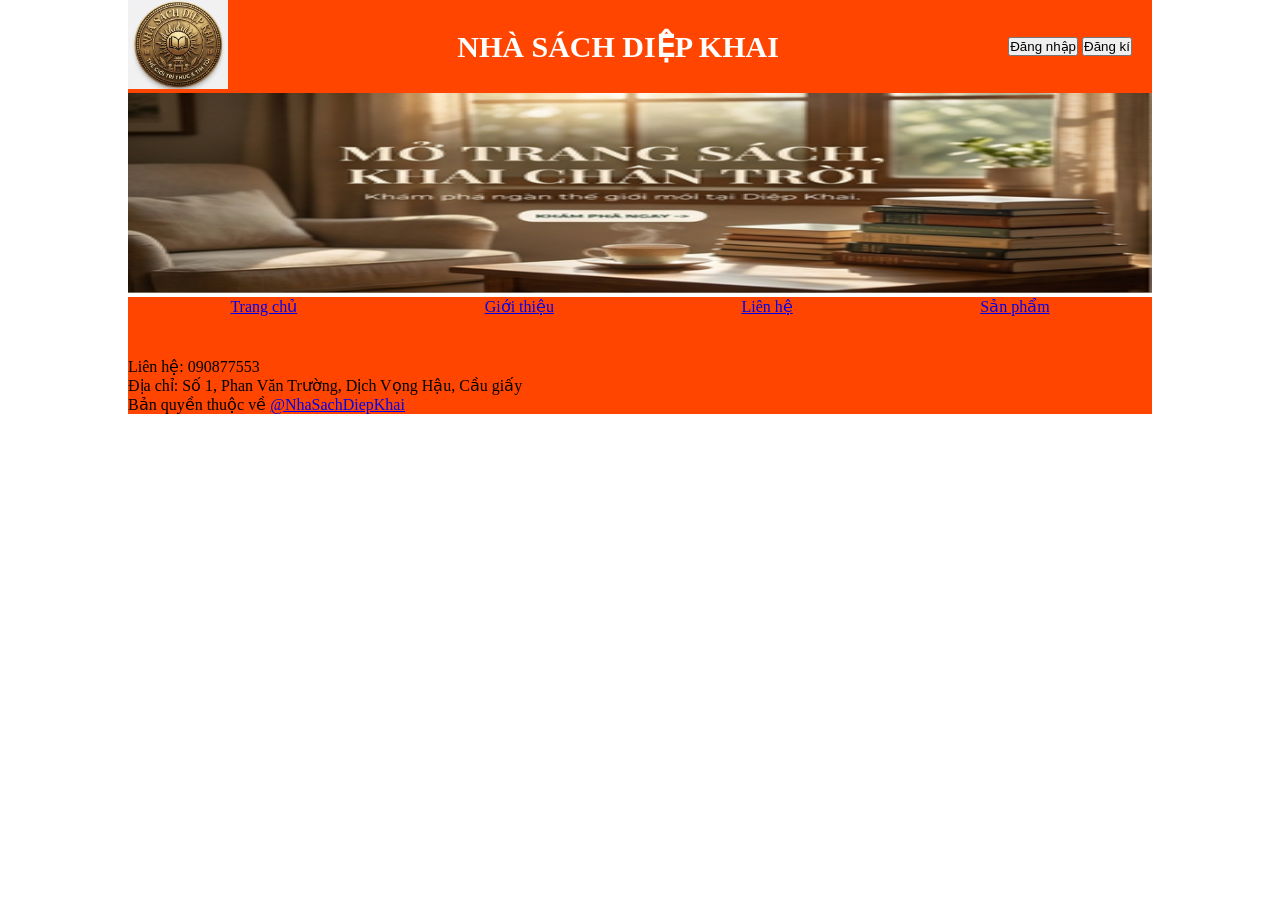
==== product-detail.html @ 2dfe9be7 "about va contact page" ====
<!DOCTYPE html>
<html lang="en">
<head>
    <meta charset="UTF-8">
    <meta name="viewport" content="width=device-width, initial-scale=1.0">
    <title>Giới thiệu</title>
    <link rel="stylesheet" href="./assets/about.css">
    <link rel="stylesheet" href="./assets/css/common.css">
</head>
<body>
    <div id="main-container">
        <!-- --------------------------Mo dau phan website chung------------------------------------------ -->
        <section id="header-container" class="nav-head">
            <div class="logo">
                <a href="index.html"><img src="./assets/images/logo.PNG" alt="Logo nhà sách" width="100"></img></a>
            </div>
            <div id="shopname-ctn">
                <p id="shopname">NHÀ SÁCH DIỆP KHAI</p>
            </div>
            <div id="auth-container">
                <button id="login-btn" class="btn">Đăng nhập</button>
                <button id="signin-btn" class="btn">Đăng kí</button>
            </div>
        </section>
        <section id="banner-container">
            <div id="banner">
                <img src="./assets/images/banner.PNG" width="100%" height="200px"/>
            </div>
        </section>
        <section id="navbar-container">
            <div id="navbar">
                <div class="nav-opt">
                        <a href="index.html">Trang chủ</a>
                </div>
                <div class="nav-opt">
                        <a href="about.html">Giới thiệu</a>
                </div>
                <div class="nav-opt">
                        <a href="contact.html">Liên hệ</a>
                </div>
                <div class="nav-opt">
                        <a href="products.html">Sản phẩm</a>
                </div>
                
            </div>
        </section>
        <!-- ------------------------Ket thuc phan website chung--------------------------------------------->
        <section>
            
        </section>

        <!-- ------------------------Footer--------------------------------------------->
        <section id="footer-ctn">
            <div id="footer-content">
                <p>Liên hệ: 090877553</p>
                <p>Địa chỉ: Số 1, Phan Văn Trường, Dịch Vọng Hậu, Cầu giấy</p>
                <p>Bản quyền thuộc về <a href="https://azvietnam.vn/" target="_blank">@NhaSachDiepKhai</a></p>
            </div>
        </section>
    </div>
</body>
</html>
---- assets/css/common.css ----
* {
    margin: 0;
    padding: 0;
    box-sizing: border-box;
}
/* body
{
    text-align: center;
} */
#main-container, #navbar
{
    width: 80%;
    margin: 0 auto;
    overflow: hidden;
}
#header-container, #navbar
{   
    background-color: orangered;
    display: flex;
    flex-direction: row;       /*xép hàng ngang*/
    justify-content: space-between;   /*đầu cuối giàn đều trái phải */
    align-items: center; /* Căn giữa theo chiều dọc */
}    

#shopname
{
    color: white;
    font-weight: bold;
    font-size: 30px;
}
#navbar-container
{
    height: 60px;
    background-color: orangered;
}
#auth-container
{
    padding-right: 20px;
}

#footer-ctn
{
    background-color: orangered;
}
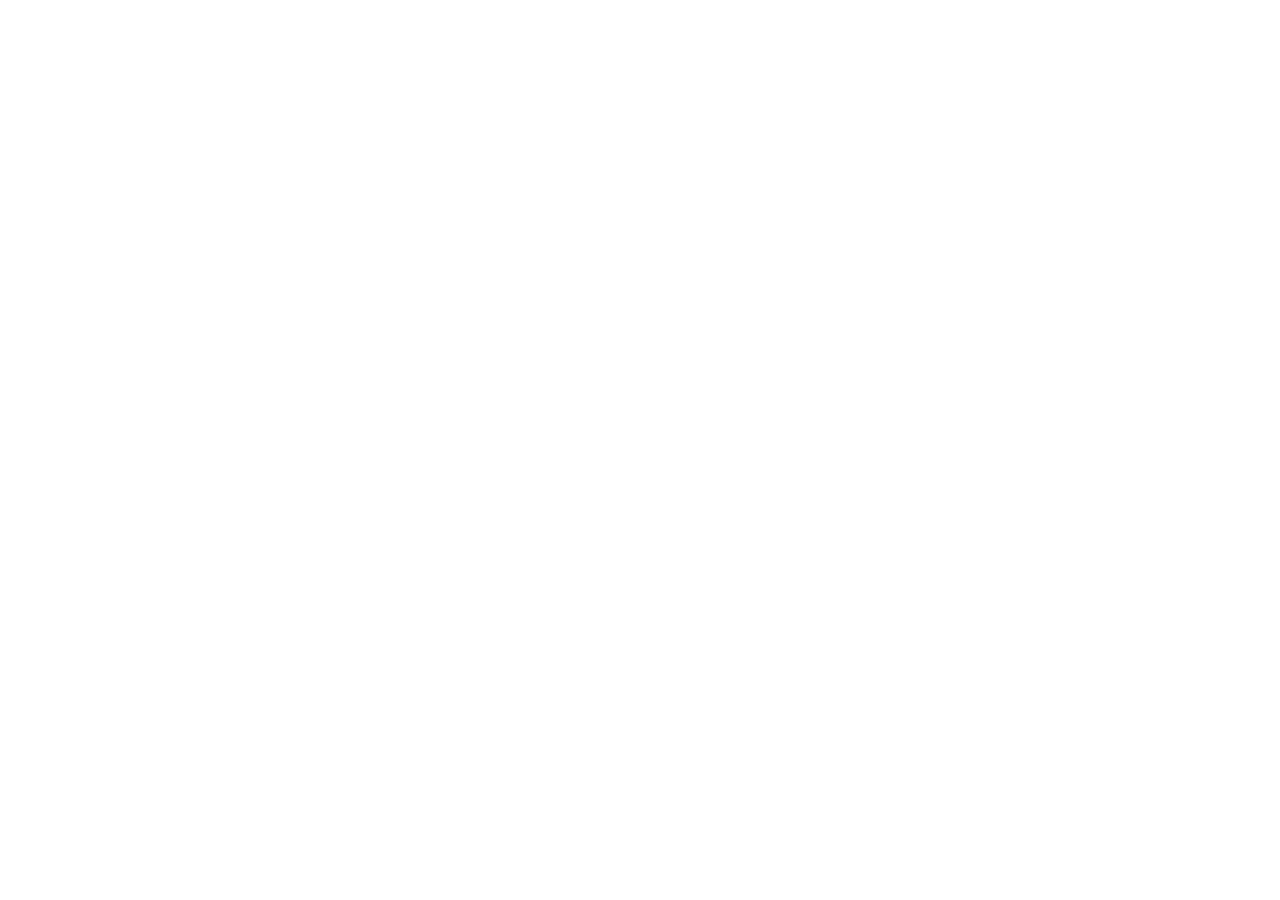
==== commit 2bc97f60: "product page" ====
--- a/product-detail.html
+++ b/product-detail.html
@@ -9,54 +9,7 @@
 </head>
 <body>
     <div id="main-container">
-        <!-- --------------------------Mo dau phan website chung------------------------------------------ -->
-        <section id="header-container" class="nav-head">
-            <div class="logo">
-                <a href="index.html"><img src="./assets/images/logo.PNG" alt="Logo nhà sách" width="100"></img></a>
-            </div>
-            <div id="shopname-ctn">
-                <p id="shopname">NHÀ SÁCH DIỆP KHAI</p>
-            </div>
-            <div id="auth-container">
-                <button id="login-btn" class="btn">Đăng nhập</button>
-                <button id="signin-btn" class="btn">Đăng kí</button>
-            </div>
-        </section>
-        <section id="banner-container">
-            <div id="banner">
-                <img src="./assets/images/banner.PNG" width="100%" height="200px"/>
-            </div>
-        </section>
-        <section id="navbar-container">
-            <div id="navbar">
-                <div class="nav-opt">
-                        <a href="index.html">Trang chủ</a>
-                </div>
-                <div class="nav-opt">
-                        <a href="about.html">Giới thiệu</a>
-                </div>
-                <div class="nav-opt">
-                        <a href="contact.html">Liên hệ</a>
-                </div>
-                <div class="nav-opt">
-                        <a href="products.html">Sản phẩm</a>
-                </div>
-                
-            </div>
-        </section>
-        <!-- ------------------------Ket thuc phan website chung--------------------------------------------->
-        <section>
-            
-        </section>
-
-        <!-- ------------------------Footer--------------------------------------------->
-        <section id="footer-ctn">
-            <div id="footer-content">
-                <p>Liên hệ: 090877553</p>
-                <p>Địa chỉ: Số 1, Phan Văn Trường, Dịch Vọng Hậu, Cầu giấy</p>
-                <p>Bản quyền thuộc về <a href="https://azvietnam.vn/" target="_blank">@NhaSachDiepKhai</a></p>
-            </div>
-        </section>
+        
     </div>
 </body>
 </html>
--- a/assets/css/common.css
+++ b/assets/css/common.css
@@ -30,6 +30,7 @@
 }
 #navbar-container
 {
+    display: flex;
     height: 60px;
     background-color: orangered;
 }
